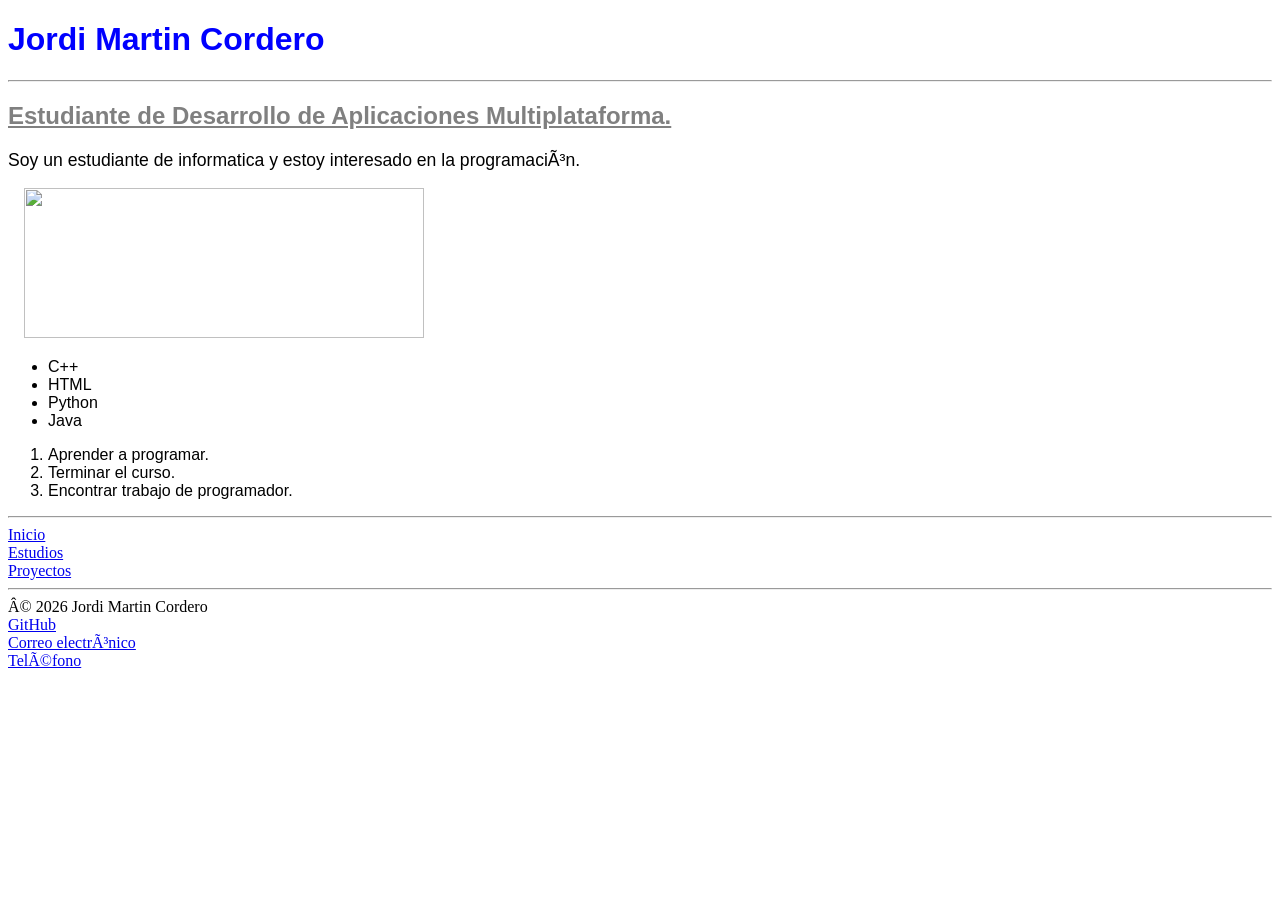
==== DAM1M04-Exercici001/index.html @ b0d477ed "3" ====
<!DOCTYPE html>
<html xmins="http://www.w3.org/1999/xhtml" lang="ca">
<head>
    <meta charset="UTP-8">
    <title> Pagina Principal </title>
    <link rel="stylesheet" href="estilo.css"/>
</head>
<body>
    <h1 class="tipografia"> Jordi Martin Cordero</h1>
    <hr>
    <h2 class="tipografia"> Estudiante de Desarrollo de Aplicaciones Multiplataforma.</h2>
    <p class="tipografia"> Soy un estudiante de informatica y estoy interesado en la programación.</p>
    &nbsp; &nbsp; <img src="imagenes/imagen1.png" width="400" height="150">
    <ul class="tipografia">
        <li>C++</li>
        <li>HTML</li>
        <li>Python</li>
        <li>Java</li>
    </ul>

    <ol class="tipografia">
        <li>Aprender a programar.</li>
        <li>Terminar el curso.</li>
        <li>Encontrar trabajo de programador.</li>
    </ol> 
<hr>
    <nav>
       <a href="index.html"> Inicio </a> <br>
       <a href="estudios.html"> Estudios </a> <br>
       <a href="proyectos.html"> Proyectos </a> 
    </nav>
<hr>
<footer>
    © 2026 Jordi Martin Cordero <br>
    <a href="https://github.com/qJMC123" target="_blank">GitHub</a><br>
    <a href="mailto:jmartincordero.eb@iesesteveterradas.cat">Correo electrónico</a><br>
    <a href="tel:+34624292378">Teléfono</a>
    </footer>
    <!-- Me falta usar &nbsp; y añadir la imagen -->
</body>
</html>
---- DAM1M04-Exercici001/estilo.css ----
.tipografia {
    font-family:Verdana, Geneva, Tahoma, sans-serif; 
}

h1 {
    color: blue;
}

h2 {
    color: grey; text-decoration: underline;
}

p {
    font-size: 1.1em;
}
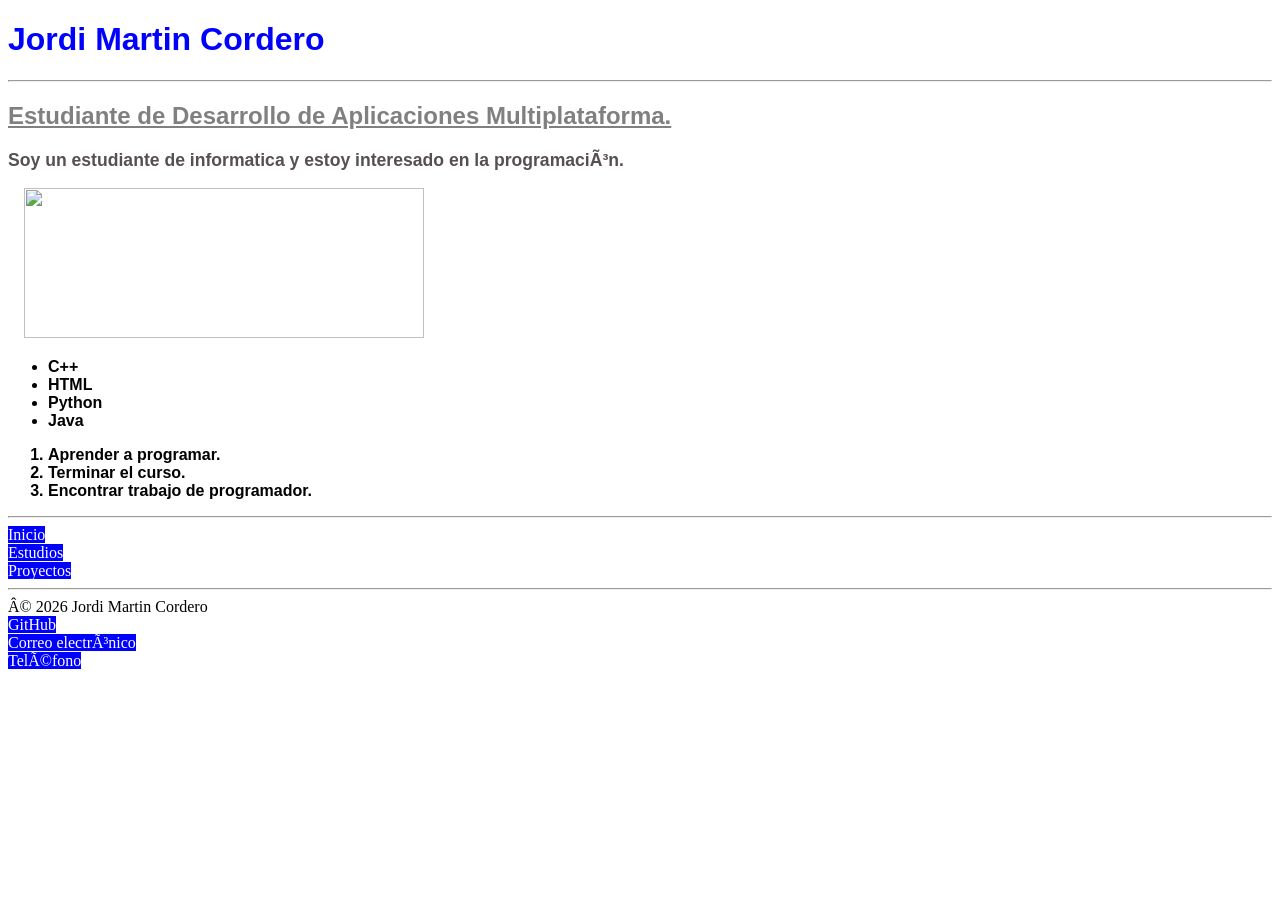
==== commit 1b8058fe: "4" ====
--- a/DAM1M04-Exercici001/index.html
+++ b/DAM1M04-Exercici001/index.html
@@ -9,32 +9,32 @@
     <h1 class="tipografia"> Jordi Martin Cordero</h1>
     <hr>
     <h2 class="tipografia"> Estudiante de Desarrollo de Aplicaciones Multiplataforma.</h2>
-    <p class="tipografia"> Soy un estudiante de informatica y estoy interesado en la programación.</p>
+    <p class="tipografia" id="negritaid"> Soy un estudiante de informatica y estoy interesado en la programación.</p>
     &nbsp; &nbsp; <img src="imagenes/imagen1.png" width="400" height="150">
-    <ul class="tipografia">
+    <ul class="negrita">
         <li>C++</li>
         <li>HTML</li>
         <li>Python</li>
         <li>Java</li>
     </ul>
 
-    <ol class="tipografia">
+    <ol class="negrita">
         <li>Aprender a programar.</li>
         <li>Terminar el curso.</li>
         <li>Encontrar trabajo de programador.</li>
     </ol> 
 <hr>
     <nav>
-       <a href="index.html"> Inicio </a> <br>
-       <a href="estudios.html"> Estudios </a> <br>
-       <a href="proyectos.html"> Proyectos </a> 
+       <a href="index.html" class="boton"> Inicio </a> <br>
+       <a href="estudios.html" class="boton"> Estudios </a> <br>
+       <a href="proyectos.html" class="boton"> Proyectos </a> 
     </nav>
 <hr>
 <footer>
     © 2026 Jordi Martin Cordero <br>
-    <a href="https://github.com/qJMC123" target="_blank">GitHub</a><br>
-    <a href="mailto:jmartincordero.eb@iesesteveterradas.cat">Correo electrónico</a><br>
-    <a href="tel:+34624292378">Teléfono</a>
+    <a href="https://github.com/qJMC123" target="_blank" class="boton">GitHub</a><br>
+    <a href="mailto:jmartincordero.eb@iesesteveterradas.cat" class="boton">Correo electrónico</a><br>
+    <a href="tel:+34624292378" class="boton">Teléfono</a>
     </footer>
     <!-- Me falta usar &nbsp; y añadir la imagen -->
 </body>
--- a/DAM1M04-Exercici001/estilo.css
+++ b/DAM1M04-Exercici001/estilo.css
@@ -1,6 +1,7 @@
 .tipografia {
     font-family:Verdana, Geneva, Tahoma, sans-serif; 
 }
+
 
 h1 {
     color: blue;
@@ -13,3 +14,23 @@
 p {
     font-size: 1.1em;
 }
+
+.boton {
+  background-color: blue;
+  color: white;
+  text-decoration: none;
+}
+
+.boton:hover {
+  background-color: darkblue;
+}
+
+#negritaid {
+    font-weight: bold;
+    color: rgb(87, 80, 80)
+}
+
+.negrita {
+    font-family:Verdana, Geneva, Tahoma, sans-serif; 
+    font-weight: bold;
+}
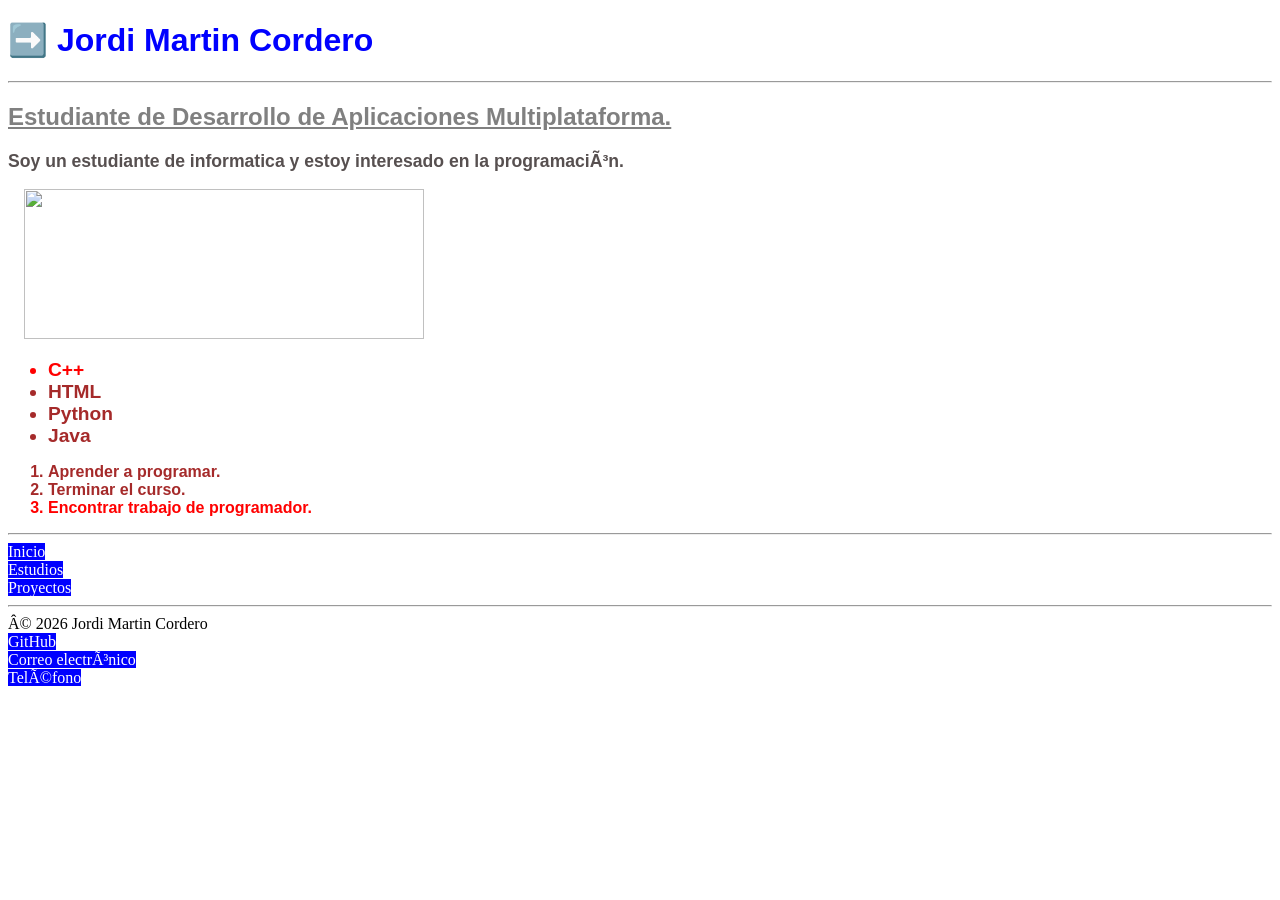
==== commit 9d97a777: "finalizado" ====
--- a/DAM1M04-Exercici001/index.html
+++ b/DAM1M04-Exercici001/index.html
@@ -6,19 +6,19 @@
     <link rel="stylesheet" href="estilo.css"/>
 </head>
 <body>
-    <h1 class="tipografia"> Jordi Martin Cordero</h1>
+    <h1 class="tipografia" id="nombre"> Jordi Martin Cordero</h1>
     <hr>
     <h2 class="tipografia"> Estudiante de Desarrollo de Aplicaciones Multiplataforma.</h2>
     <p class="tipografia" id="negritaid"> Soy un estudiante de informatica y estoy interesado en la programación.</p>
     &nbsp; &nbsp; <img src="imagenes/imagen1.png" width="400" height="150">
-    <ul class="negrita">
+    <ul class="negrita" id="grande">
         <li>C++</li>
         <li>HTML</li>
         <li>Python</li>
         <li>Java</li>
     </ul>
 
-    <ol class="negrita">
+    <ol class="negrita" id="pequeño">
         <li>Aprender a programar.</li>
         <li>Terminar el curso.</li>
         <li>Encontrar trabajo de programador.</li>
--- a/DAM1M04-Exercici001/estilo.css
+++ b/DAM1M04-Exercici001/estilo.css
@@ -2,6 +2,17 @@
     font-family:Verdana, Geneva, Tahoma, sans-serif; 
 }
 
+#nombre::before {
+    content:"➡️"
+}
+
+#estudiosyformacion::after {
+    content:"👨‍🎓"
+}
+
+#proyectos::after {
+    content:"👨‍💻"
+}
 
 h1 {
     color: blue;
@@ -33,4 +44,36 @@
 .negrita {
     font-family:Verdana, Geneva, Tahoma, sans-serif; 
     font-weight: bold;
+}
+
+#amarillo {
+    color:yellow
+}
+
+#verde{
+    color: verde
+}
+
+ul li:first-child {
+  color: red;
+}
+
+ol li:last-child{
+    color: red
+}
+
+ul li{
+    color: brown;
+}
+
+ol li{
+    color:brown
+}
+
+#grande > li {
+    font-size: 1.2em;
+}
+
+#pequeño > li {
+    font-size: smaller;
 }
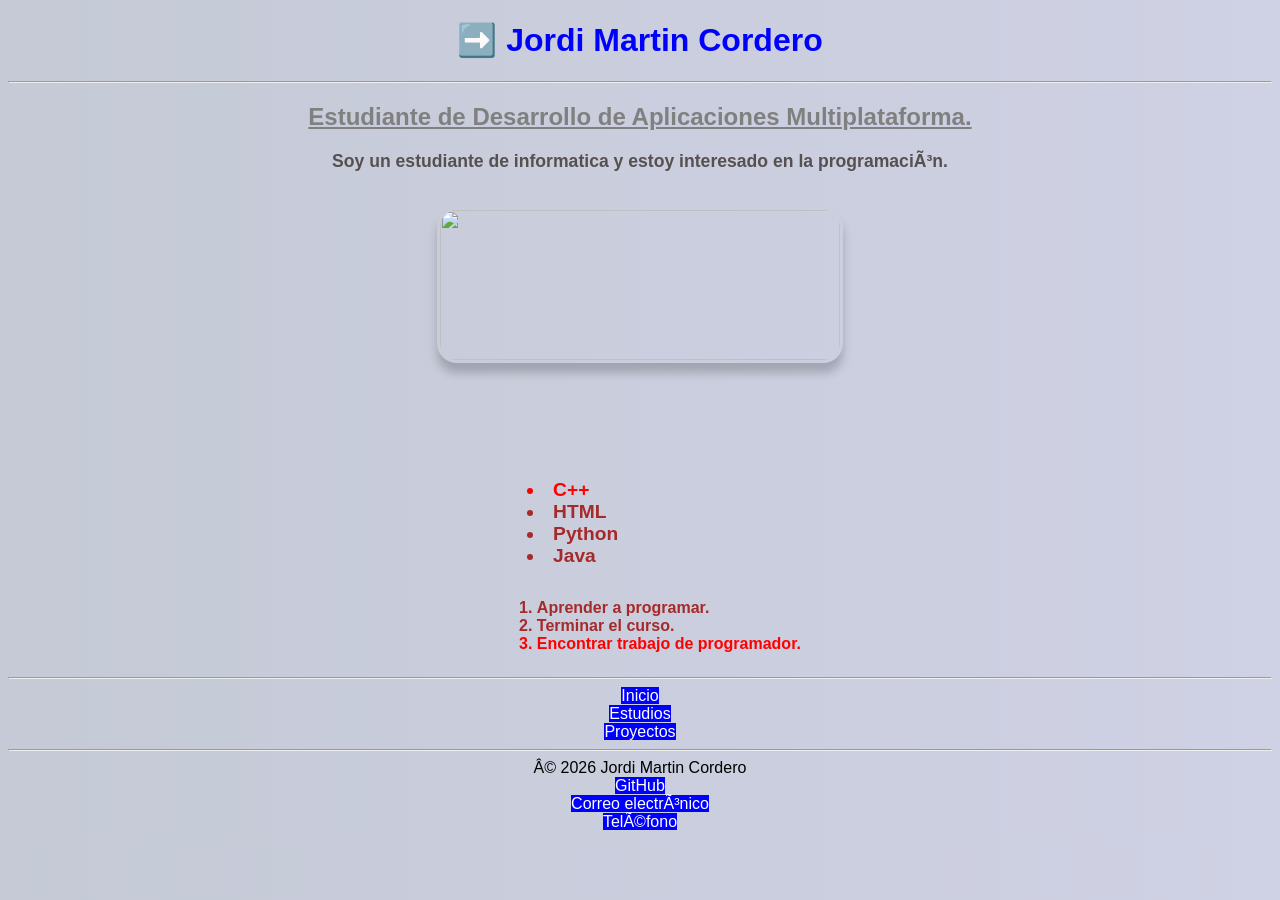
==== commit d5b25243: "css mejorado" ====
--- a/DAM1M04-Exercici001/index.html
+++ b/DAM1M04-Exercici001/index.html
@@ -10,27 +10,30 @@
     <hr>
     <h2 class="tipografia"> Estudiante de Desarrollo de Aplicaciones Multiplataforma.</h2>
     <p class="tipografia" id="negritaid"> Soy un estudiante de informatica y estoy interesado en la programación.</p>
-    &nbsp; &nbsp; <img src="imagenes/imagen1.png" width="400" height="150">
+    &nbsp; &nbsp; <img class="imagenes" src="imagenes/imagen1.png" width="400" height="150">
+    <div class="container">
     <ul class="negrita" id="grande">
         <li>C++</li>
         <li>HTML</li>
         <li>Python</li>
         <li>Java</li>
     </ul>
-
+    </div>
+    <div class="container">
     <ol class="negrita" id="pequeño">
         <li>Aprender a programar.</li>
         <li>Terminar el curso.</li>
         <li>Encontrar trabajo de programador.</li>
     </ol> 
+    </div>
 <hr>
-    <nav>
+    <nav class="tipografia">
        <a href="index.html" class="boton"> Inicio </a> <br>
        <a href="estudios.html" class="boton"> Estudios </a> <br>
        <a href="proyectos.html" class="boton"> Proyectos </a> 
     </nav>
 <hr>
-<footer>
+<footer class="tipografia">
     © 2026 Jordi Martin Cordero <br>
     <a href="https://github.com/qJMC123" target="_blank" class="boton">GitHub</a><br>
     <a href="mailto:jmartincordero.eb@iesesteveterradas.cat" class="boton">Correo electrónico</a><br>
--- a/DAM1M04-Exercici001/estilo.css
+++ b/DAM1M04-Exercici001/estilo.css
@@ -1,5 +1,6 @@
 .tipografia {
     font-family:Verdana, Geneva, Tahoma, sans-serif; 
+    text-align: center;
 }
 
 #nombre::before {
@@ -38,12 +39,14 @@
 
 #negritaid {
     font-weight: bold;
-    color: rgb(87, 80, 80)
+    color: rgb(87, 80, 80);
 }
 
 .negrita {
     font-family:Verdana, Geneva, Tahoma, sans-serif; 
     font-weight: bold;
+    text-align: left;
+    display: inline-block;
 }
 
 #amarillo {
@@ -64,16 +67,38 @@
 
 ul li{
     color: brown;
+    list-style-position: inside;
 }
 
 ol li{
-    color:brown
+    color:brown;
+    list-style-position: inside;
 }
 
 #grande > li {
     font-size: 1.2em;
+    margin-right: 175px;
 }
+
 
 #pequeño > li {
     font-size: smaller;
+}
+
+.imagenes {
+    border-radius:20px;
+    box-shadow: 0 10px 10px 0 rgba(0,0,0,0.20);
+    padding: 3px;
+    display: block;
+    margin:auto;
+    margin-bottom: 100px;
+}
+
+body {
+    background: linear-gradient(90deg, rgb(197, 202, 214), rgb(207, 209, 228));
+    
+}
+
+.container {
+    text-align: center;
 }
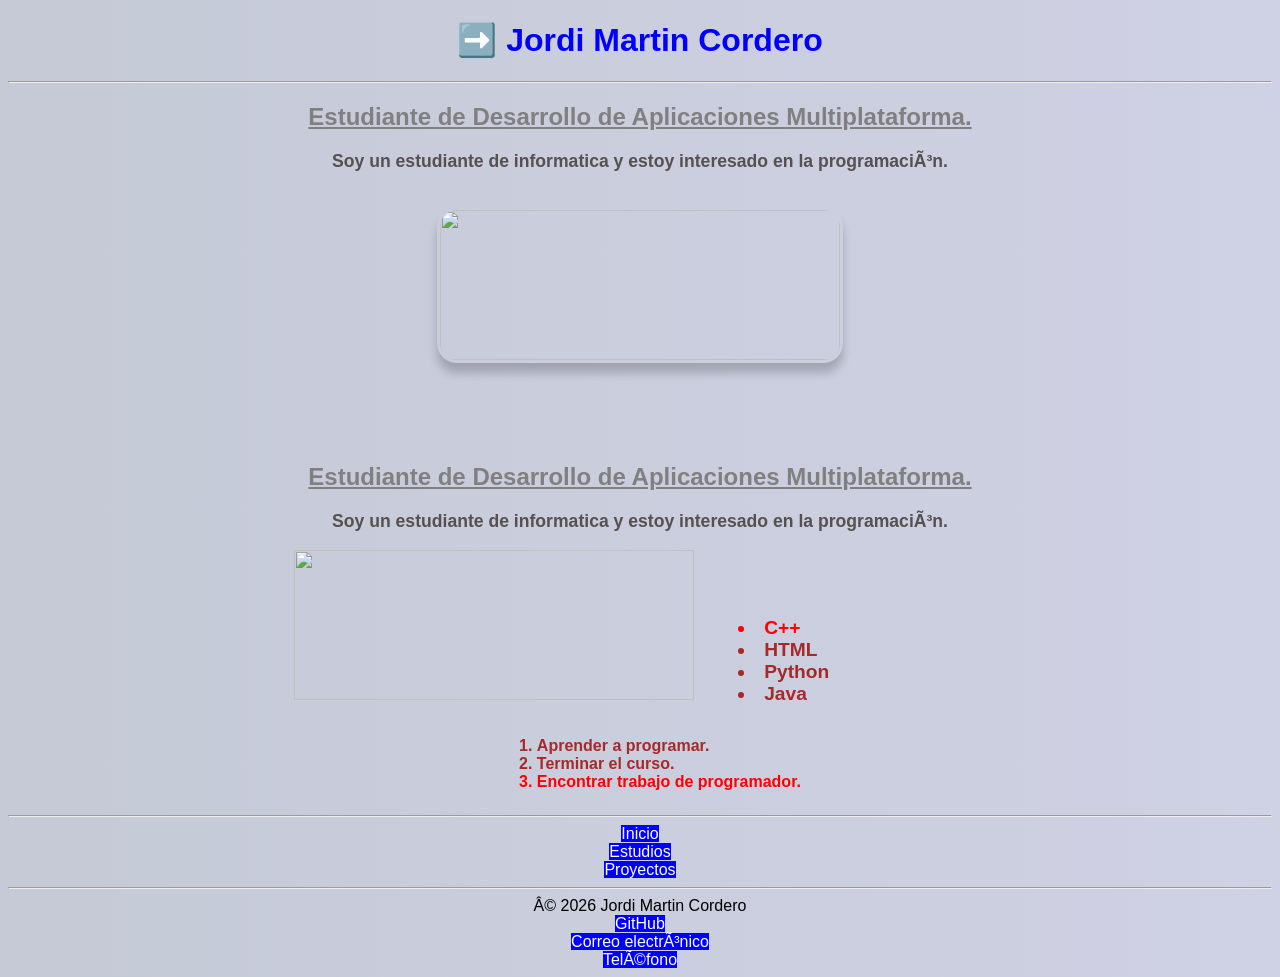
==== commit c3e9437f: "Merge branch 'main' of https://github.com/qJMC123/DAM1M04-Exercici-CSS" ====
--- a/DAM1M04-Exercici001/index.html
+++ b/DAM1M04-Exercici001/index.html
@@ -6,12 +6,19 @@
     <link rel="stylesheet" href="estilo.css"/>
 </head>
 <body>
-    <h1 class="tipografia" id="nombre"> Jordi Martin Cordero</h1>
+    <div class="tipografia">
+    <h1 id="nombre"> Jordi Martin Cordero</h1>
     <hr>
+
     <h2 class="tipografia"> Estudiante de Desarrollo de Aplicaciones Multiplataforma.</h2>
     <p class="tipografia" id="negritaid"> Soy un estudiante de informatica y estoy interesado en la programación.</p>
     &nbsp; &nbsp; <img class="imagenes" src="imagenes/imagen1.png" width="400" height="150">
     <div class="container">
+
+    <h2> Estudiante de Desarrollo de Aplicaciones Multiplataforma.</h2>
+    <p id="negritaid"> Soy un estudiante de informatica y estoy interesado en la programación.</p>
+    </div>
+    &nbsp; &nbsp; <img src="imagenes/imagen1.png" width="400" height="150">
     <ul class="negrita" id="grande">
         <li>C++</li>
         <li>HTML</li>
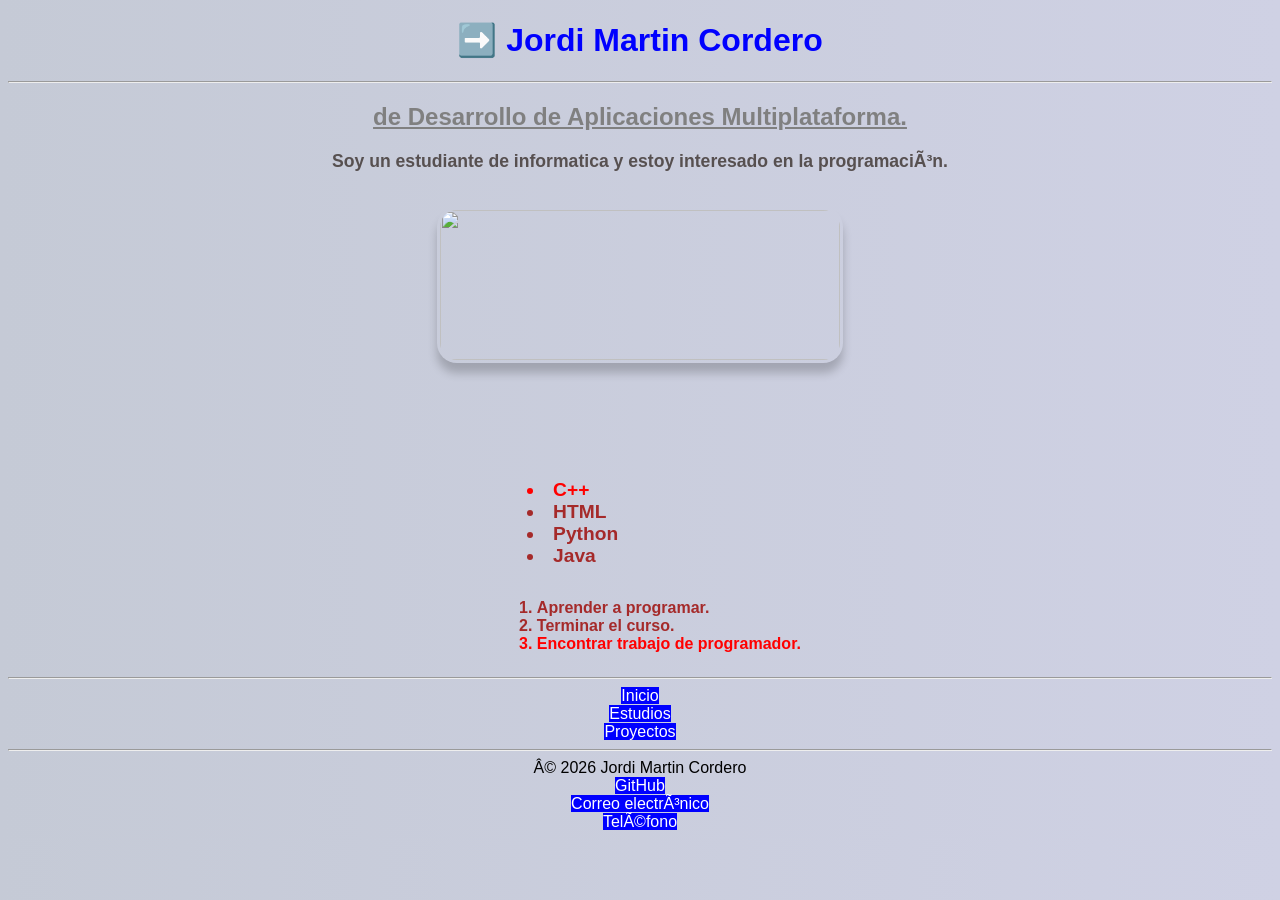
==== commit 37e4f6ea: "mensaje-doble-arreglado" ====
--- a/DAM1M04-Exercici001/index.html
+++ b/DAM1M04-Exercici001/index.html
@@ -10,15 +10,11 @@
     <h1 id="nombre"> Jordi Martin Cordero</h1>
     <hr>
 
-    <h2 class="tipografia"> Estudiante de Desarrollo de Aplicaciones Multiplataforma.</h2>
+    <h2 class="tipografia">  de Desarrollo de Aplicaciones Multiplataforma.</h2>
     <p class="tipografia" id="negritaid"> Soy un estudiante de informatica y estoy interesado en la programación.</p>
     &nbsp; &nbsp; <img class="imagenes" src="imagenes/imagen1.png" width="400" height="150">
     <div class="container">
-
-    <h2> Estudiante de Desarrollo de Aplicaciones Multiplataforma.</h2>
-    <p id="negritaid"> Soy un estudiante de informatica y estoy interesado en la programación.</p>
     </div>
-    &nbsp; &nbsp; <img src="imagenes/imagen1.png" width="400" height="150">
     <ul class="negrita" id="grande">
         <li>C++</li>
         <li>HTML</li>
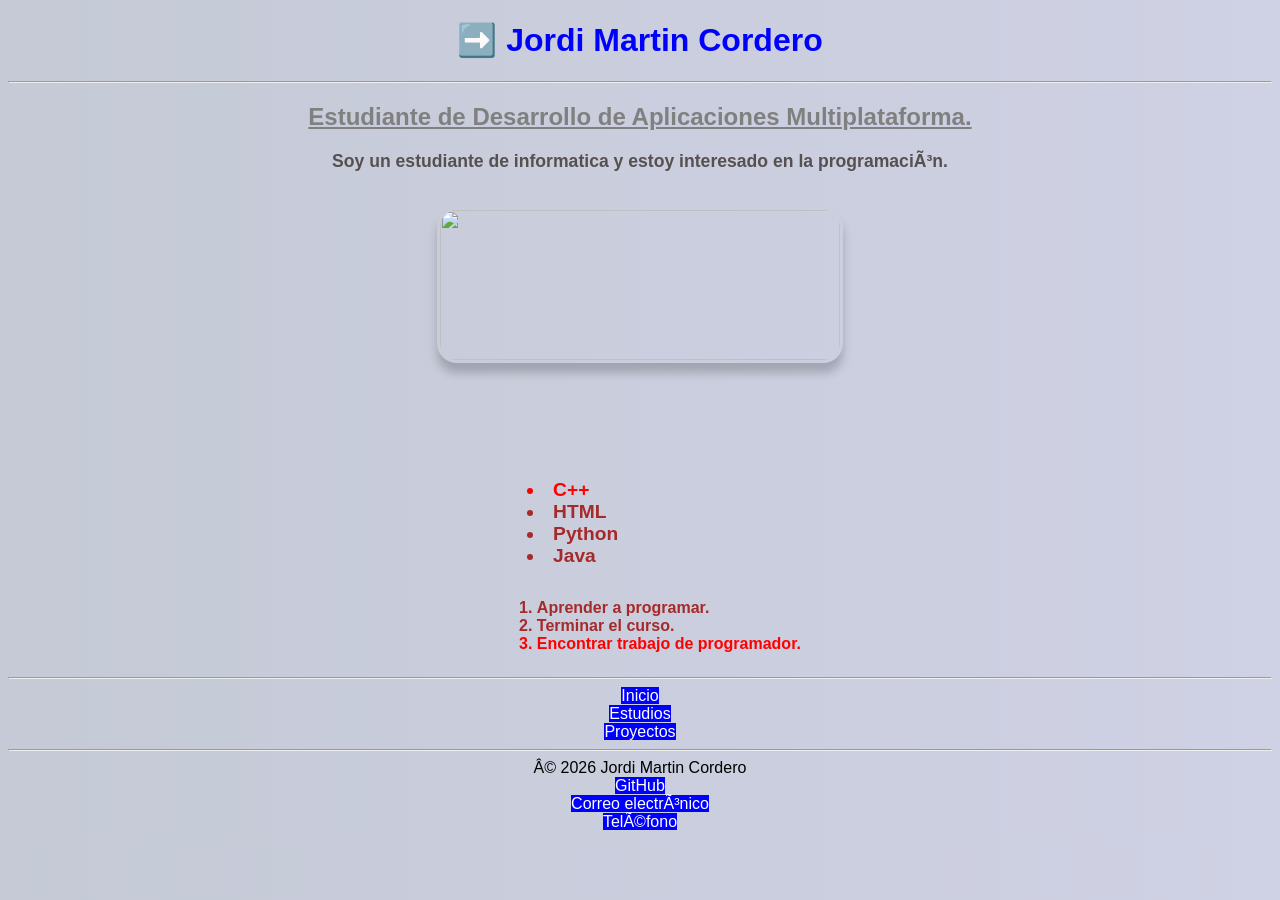
==== commit 508cc81d: "mensaje-doble-arreglado2" ====
--- a/DAM1M04-Exercici001/index.html
+++ b/DAM1M04-Exercici001/index.html
@@ -10,7 +10,7 @@
     <h1 id="nombre"> Jordi Martin Cordero</h1>
     <hr>
 
-    <h2 class="tipografia">  de Desarrollo de Aplicaciones Multiplataforma.</h2>
+    <h2 class="tipografia"> Estudiante de Desarrollo de Aplicaciones Multiplataforma.</h2>
     <p class="tipografia" id="negritaid"> Soy un estudiante de informatica y estoy interesado en la programación.</p>
     &nbsp; &nbsp; <img class="imagenes" src="imagenes/imagen1.png" width="400" height="150">
     <div class="container">
